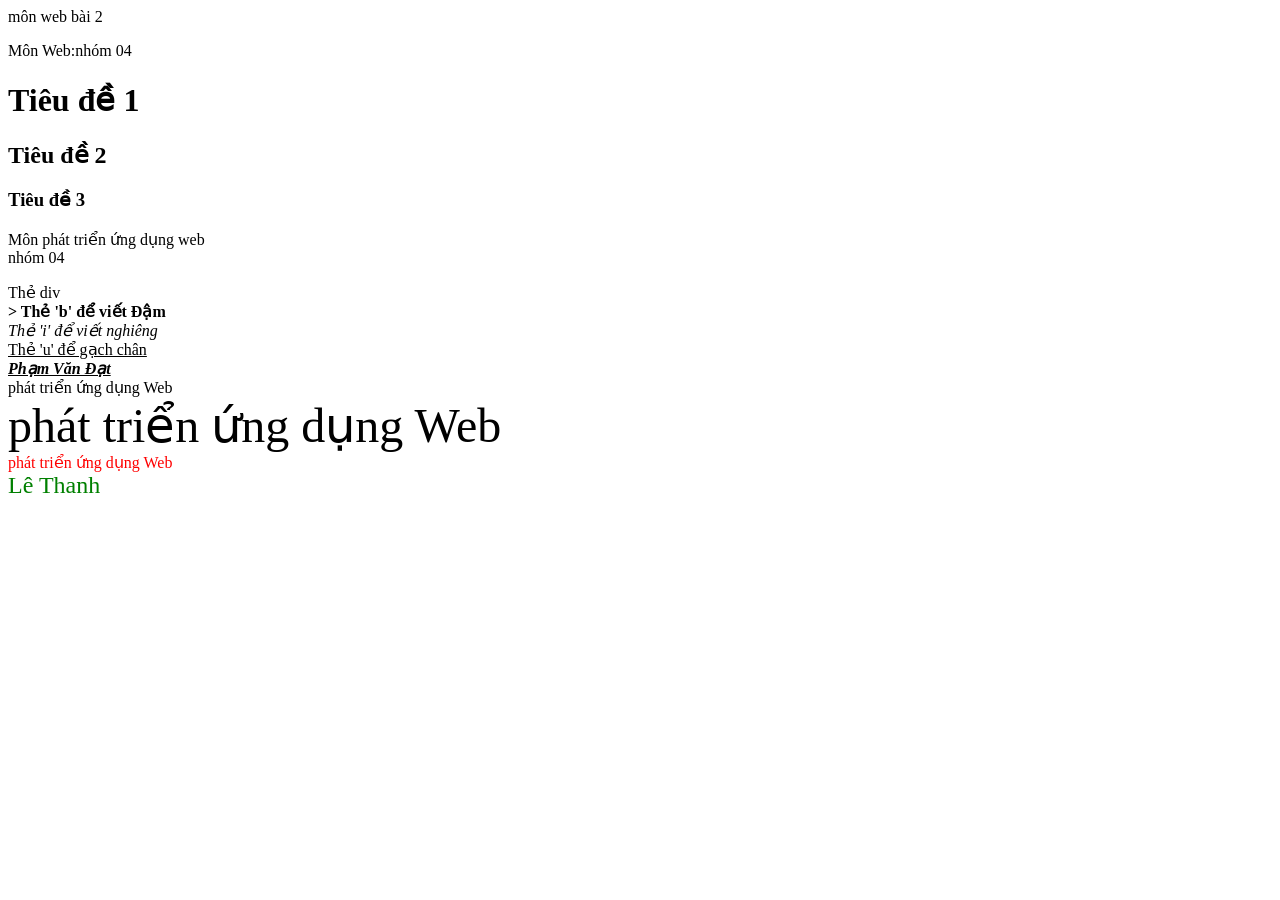
==== bai2/index.html @ cb5bffe9 "Bài 1" ====
<html>
    <head>
     <title> bài 2 </title> 
    </head>
    <body>
        môn web bài 2
        <!--để chú thích dùng:--> <!-- -->
        <!-- có 2 cách chú thích:
         1.CTRL + k + C
         2.CTRL + /-->

         <!--p:thẻ phân đoạn(dùng để viết đoạn văn dài)-->
         <p> Môn Web:nhóm 04</p>

         <!-- H: đề mục -->
          <h1> Tiêu đề 1</h1>
          <h2> Tiêu đề 2</h2>
          <h3> Tiêu đề 3</h3>
          <!-- 'H' càng hớn tiêu đề càng nhỏ-->

          <!-- thẻ 'br'để xuống dòng-->
           <p> Môn phát triển ứng dụng web<br>nhóm 04
        </p>

        <div> Thẻ div </div>

        <b>> Thẻ 'b' để viết Đậm </b><br>
        <i> Thẻ 'i' để viết nghiêng</i><br>
        <u> Thẻ 'u' để gạch chân</u><br>
        <b><i><u> Phạm Văn Đạt</u></i></b>

        <div> 
            <font face = "verdana"> phát triển ứng dụng Web</font> <br>
            <font size =15> phát triển ứng dụng Web</font><br>
            <font color="red"> phát triển ứng dụng Web </font><br>
            <!--vd: viết tên : Phông chữ: Aria,cỡ chữ: 5,màu xanh lá-->
            <font face ="Aria" size="5" color="Green"> Lê Thanh </font>
            <!--note:MỘT THẺ CÓ THỂ CÓ NHIỀU THUỘC TÍNH-->
        </div>   

     
        <div> 
            
        </div>

        
    </body>
</html>
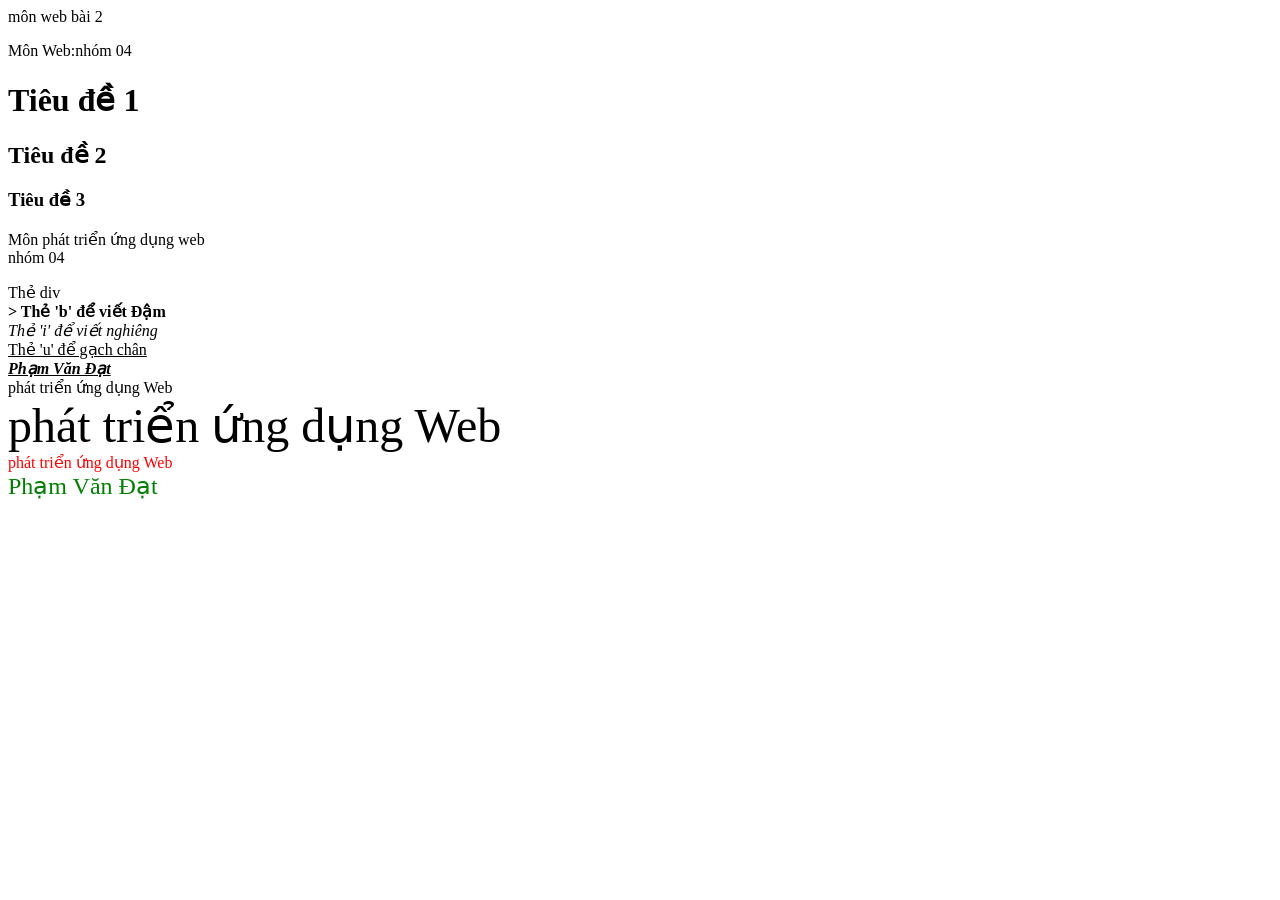
==== commit 40b109ae: "Bài 2" ====
--- a/bai2/index.html
+++ b/bai2/index.html
@@ -34,11 +34,11 @@
             <font size =15> phát triển ứng dụng Web</font><br>
             <font color="red"> phát triển ứng dụng Web </font><br>
             <!--vd: viết tên : Phông chữ: Aria,cỡ chữ: 5,màu xanh lá-->
-            <font face ="Aria" size="5" color="Green"> Lê Thanh </font>
+            <font face ="Aria" size="5" color="Green"> Phạm Văn Đạt </font>
             <!--note:MỘT THẺ CÓ THỂ CÓ NHIỀU THUỘC TÍNH-->
         </div>   
 
-     
+    
         <div> 
             
         </div>
